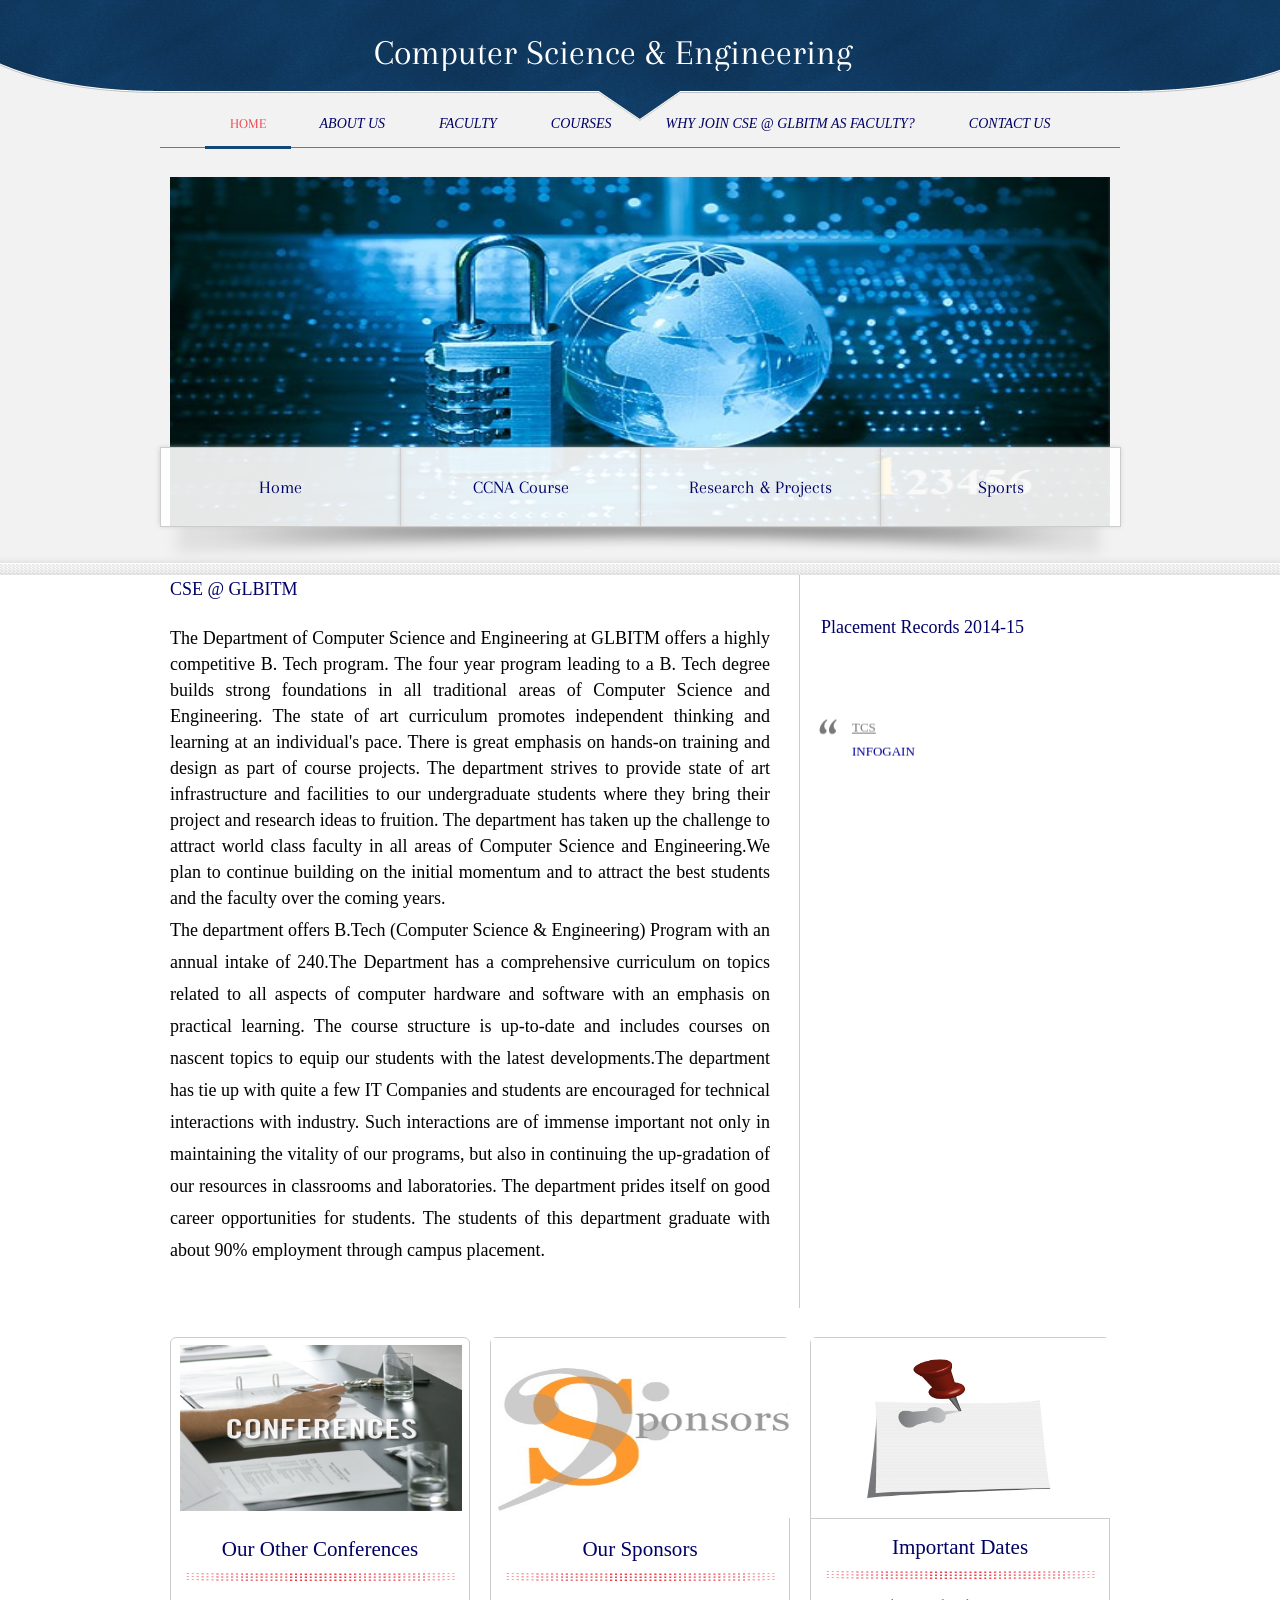
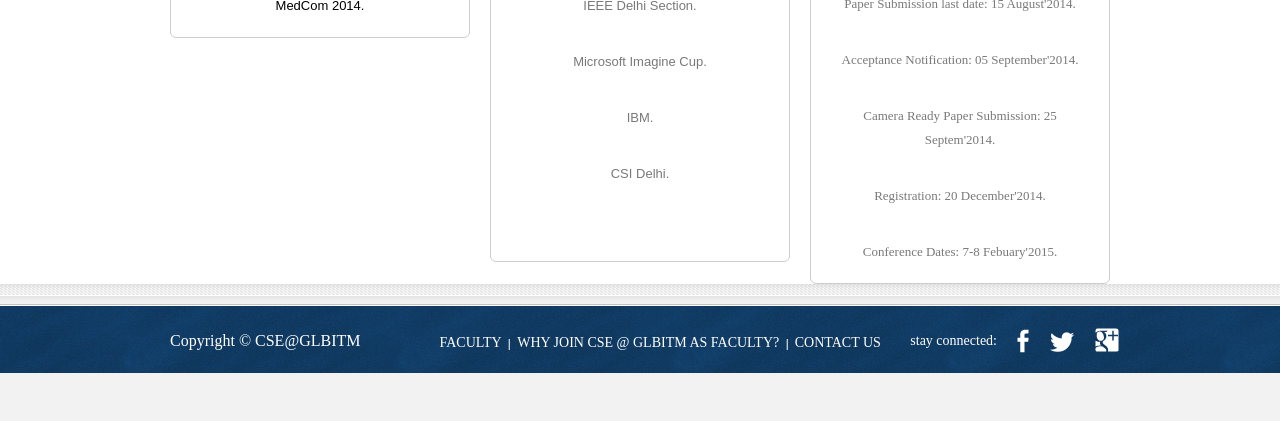
==== index.html @ 75219fa9 "All Files" ====
<!DOCTYPE HTML>
<!-- Website Template by freewebsitetemplates.com -->
<html>
<head>
	<meta charset="UTF-8">
	<title>ICCS 2015</title>
	<link rel="stylesheet" href="css/style.css" type="text/css">
	<!--[if IE 7]>
		<link rel="stylesheet" href="css/ie7.css" type="text/css">
	<![endif]-->
    <style type="text/css">
<!--
.style8 {color: #0000CC}
.style9 {font-size: 36px}
.style10 {color: #797979}
.style11 {color: #000066}
.style12 {
	font-family: Arial, Helvetica, sans-serif;
	color: #000000;
}
.style13 {font-family: Arial, Helvetica, sans-serif}
-->
    </style>
    <script type="text/javascript">
<!--
function MM_preloadImages() { //v3.0
  var d=document; if(d.images){ if(!d.MM_p) d.MM_p=new Array();
    var i,j=d.MM_p.length,a=MM_preloadImages.arguments; for(i=0; i<a.length; i++)
    if (a[i].indexOf("#")!=0){ d.MM_p[j]=new Image; d.MM_p[j++].src=a[i];}}
}
//-->
<!--
var timerid = 0;
var images = new Array("cybernatics5.jpg",
			"iccsimage1.jpg",
			"cybernatics7.jpg",
			"iccsimage2.jpg");
var countimages = 0;
function startTime()
{
	if(timerid)
	{
		timerid = 0;
	}
	var tDate = new Date();

	if(countimages == images.length)
	{
		countimages = 0;
	}
	if(tDate.getSeconds() % 5 == 0)
	{
		document.getElementById("img1").src = images[countimages];
	}
	countimages++;

	timerid = setTimeout("startTime()", 1000);
}
//-->
</script>
</head>
<body onLoad="startTime();">
<div id="header">
		<div>
			<div>
				<div align="center"><span>Computer Science &amp; Engineering</span> </div>
			</div><div></div><br>
<ul>
				<li class="selected">
					<a href="index.html">home</a>				</li>
				<li>
					<a href="aboutus.html">About us</a> 				</li>
				<li>
					<a href="iccs2015cops.html">FACULTY </a>				</li>
<li>
					<a href="#">COURSES</a>				</li>
<li>
					<a href="iccs2015pprsm.html">why join cse @ Glbitm as Faculty?</a></li>
				<li><a href="iccs2015venue.html">CONtact us</a> </li>
</ul>
  </div>
	</div>
	<div id="body">
		<div class="header">
		  <div>
				<img src="cybernatics5.jpg" alt="" name="img1" width="940" height="350" id="img1">
<ul>
					<li>
						<font color="#000066"><a href="#">Home</a></font>					</li>
					<li>
						<a href="iccs2015cops.html">CCNA Course</a>					</li>
					<li>
						<a href="#">Research & Projects</a>					</li>
					<li>
						<a href="#">Sports</a>					</li>
			  </ul>
		  </div>
</div>
		<div class="body">
			<div class="section">
				<div class="article">
					<h2>CSE @ GLBITM</h2>
<div align="justify">
					  <p><span class="selected style8"></span></p>
				      <p class="selected style8"><span class="style9"><font color="#000000" size="4"></span>The Department of Computer Science and   Engineering at GLBITM offers a highly competitive B. Tech    program. The four year program leading to a B. Tech degree builds strong   foundations in all traditional areas of Computer Science and   Engineering.  The state of art curriculum promotes independent thinking   and learning at an individual's pace. There is great emphasis on   hands-on training and design as part of course projects. The department   strives to provide state of art infrastructure and facilities to our   undergraduate students where they bring their project and research ideas   to fruition. The department has taken up the challenge to attract world   class faculty in all areas of Computer Science and Engineering.We plan   to continue building on the initial momentum and to attract the best   students and the faculty over the coming years.</p>
				      <p class="selected style8"><span class="style9"><font color="#000000" size="4">The department offers B.Tech (Computer Science & Engineering) Program with an annual intake of 240.The Department has a comprehensive curriculum on topics related to all aspects of computer hardware and software with an emphasis on practical learning. The course structure is up-to-date and includes courses on nascent topics to equip our students with the latest developments.The department has tie up with quite a few IT Companies and students are encouraged for technical interactions with industry. Such interactions are of immense important not only in maintaining the vitality of our programs, but also in continuing the up-gradation of our resources in classrooms and laboratories. The department prides itself on good career opportunities for students. The students of this department graduate with about 90% employment through campus placement.</span></p>
				      <p class="selected style8">&nbsp;</p>
					</div>
	              <div align="justify"></div>
	              <div align="justify"><br>
                  </div>
			  </div>
<div class="aside">
					<b>Placement Records 2014-15</b>
                    <marquee direction="up" scrollamount="2"><p align="justify" class="style11"><font color="#000099">
                    <a href="http://www.glbitm.org">TCS</a><br>
                    INFOGAIN<br>
                    HCL<br>
                    ORANGE BUSINESS SOLUTIONS.
</marquee>
		  <div align="justify"></div>
		  </div>
		</div>
		<div class="footer">
			<div>
				<img src="conferences-left.png" alt="" width="300" height="180"></a>
			  <h3>our other Conferences</h3>
				<p class="style12">
					<font color="#000000">MedCom 2014.</font>				</p>
			</div>
<div>
				<img src="Sponsors.jpg" alt="" width="300" height="180"></a>
	  <h3>Our Sponsors</h3>
	    <p class="style12">
		  IEEE Delhi Section.</p>
				<p class="style12">Microsoft Imagine Cup.</p>
				<p class="style12">IBM.</p>
				<p class="style12">CSI Delhi.</p>
				<p class="style12">&nbsp;</p>
</div>
			<div>
				<a href="#"><img src="paperpin.jpg" alt="" width="300" height="180"></a>
			  <h3>Important Dates</h3>
				<p>Paper Submission last date: 15 August'2014.</p>
				<p>Acceptance Notification: 05 September'2014.</p>
				<p>Camera Ready Paper Submission: 25 Septem'2014.</p>
				<p>Registration: 20 December'2014.</p>
				<p>Conference Dates: 7-8 Febuary'2015.</p>
		  </div>
	  </div>
	</div>
	<div id="footer">
		<div>
			<p>
				Copyright &copy; <a href="index.html">CSE@GLBITM</a>
			</p>
			<ul>
				<li>
					<a href="iccs2015cops">FACULTY</a>
				</li>

				<li>
					<a href="iccs2015pprsm.html">WHY JOIN CSE @ GLBITM AS FACULTY? </a>
				</li>
				<li>
					<a href="iccs2015venue.html">CONTACT US</a>
				</li>
							</ul>
			<div>
				<span>stay connected:</span>
				<a href="http://facebook.com/ICCS2015/" id="facebook">facebook</a>
				<a href="http://twitter.com/ICCS2015/" id="twitter">twitter</a>
				<a href="http://googleplus.com/ICCS2015/" id="googleplus">googleplus</a>
			</div>
		</div>
	</div>
</body>
</html>
---- css/style.css ----
@font-face {
	font-family: 'Arapey';
	src: url('../fonts/Arapey/Arapey-Regular.eot');
	src: url('../fonts/Arapey/Arapey-Regular.woff') format('woff'), url('../fonts/Arapey/Arapey-Regular.ttf') format('truetype'), url('../fonts/Arapey/Arapey-Regular.svg') format('svg');
}
@font-face {
	font-family: 'OpenSans-Light';
	src: url('../fonts/OpenSans-Light/OpenSans-Light.eot');
	src: url('../fonts/OpenSans-Light/OpenSans-Light.woff') format('woff'), url('../fonts/OpenSans-Light/OpenSans-Light.ttf') format('truetype'), url('../fonts/OpenSans-Light/OpenSans-Light.svg') format('svg');
}
@font-face {
	font-family: 'OpenSans-Regular';
	src: url('../fonts/OpenSans-Regular/OpenSans-Regular.eot');
	src: url('../fonts/OpenSans-Regular/OpenSans-Regular.woff') format('woff'), url('../fonts/OpenSans-Regular/OpenSans-Regular.ttf') format('truetype'), url('../fonts/OpenSans-Regular/OpenSans-Regular.svg') format('svg');
}
@font-face {
	font-family: 'OpenSans-Semibold';
	src: url('../fonts/OpenSans-Semibold/OpenSans-Semibold.eot');
	src: url('../fonts/OpenSans-Semibold/OpenSans-Semibold.woff') format('woff'), url('../fonts/OpenSans-Semibold/OpenSans-Semibold.ttf') format('truetype'), url('../fonts/OpenSans-Semibold/OpenSans-Semibold.svg') format('svg');
}
@font-face {
	font-family: 'OpenSans-Bold';
	src: url('../fonts/OpenSans-Bold/OpenSans-Bold.eot');
	src: url('../fonts/OpenSans-Bold/OpenSans-Bold.woff') format('woff'), url('../fonts/OpenSans-Bold/OpenSans-Bold.ttf') format('truetype'), url('../fonts/OpenSans-Bold/OpenSans-Bold.svg') format('svg');
}
body {
	background: #f2f2f2;
	color: #000066;
	font-family: "Times New Roman", Times, serif;
	font-weight: normal;
	line-height: 1;
	margin: 0;
	min-width: 960px;
	padding: 0;
}
#header {
	background: url(../images/bg-header.jpg) no-repeat top center;
	margin: 0;
	padding: 0;
}
#header div {
	margin: 0 auto;
	overflow: hidden;
	padding: 0;
	width: 960px;
}
#header div span {
	color: #fff;
	font-family: 'Arapey';
	font-size: 36px;
	display: block;
	float:none;
	margin: 0;
	padding: 35px 55px 0 0;
	text-align:Centre;
	width: 750px;
}
#header div .tagline {
	font-family:'Arapey';
	font-size: 24px
	padding: 30px 0 0 49px;
	text-align: Right;
}
#header div a.logo {
	display: block;
	float: left;
	width: 200px;
}
#header div a.logo img {
	border: 0;
	display: block;
	margin: 0;
	padding: 0;
}
#header ul {
	background: url(../images/bg-navigation.gif) repeat-x bottom left;
	margin: 0 auto;
	padding: 28px 0 0;
	text-align: center;
	width: 960px;
}
#header ul li {
	display: inline-block;
	list-style: none;
	margin: 0;
	padding: 0;
}
#header ul li a {
	color:#000066;
	display: inline-block;
	font-family:"Times New Roman", Times, serif;
	font-style:oblique;
	font-size: 14px;
	font-weight: normal;
	margin: 0;
	padding: 0 25px 18px;
	text-decoration: none;
	text-transform: uppercase;
}
#header ul li.selected a {
	background: url(../images/bg-menu.gif) repeat-x bottom left;
	color: #ef414a;
	font-family:'Arapey';
	font-style:normal;
}
#header ul li a:hover {
	color: #ef414a;
}
#body {
	margin: 0;
	padding: 28px 0 46px 0;
}
#body .header {
	background: url(../images/border-top.gif) repeat-x bottom left;
	margin: 0;
	padding-top: 0;
	padding-right: 0;
	padding-bottom: 10px;
	padding-left: 0;
}
#body .header div {
	background: url(../images/shadow.png) no-repeat bottom left;
	margin: 0 auto;
	padding: 0 10px 38px;
	position: relative;
	width: 940px;
}
#body .header div img {
	display: block;
}
#body .header div ul {
	background: url(../images/transparent.png) repeat;
	border-bottom: 1px solid #cecece;
	border-right: 1px solid #cecece;
	border-top: 1px solid #cecece;
	bottom: 38px;
	left: 0;
	margin: 0;
	padding: 0;
	position: absolute;
	width: 960px;
}
#body .header div ul:before, #body .header div ul:after {
	content: "";
	display: table;
}
#body .header div ul:after {
	clear: both;
}
#body .header div ul li {
	border-left: 1px solid #cecece;
	float: left;
	list-style: none;
	margin: 0;
	padding: 0;
	width: 239px;
	box-shadow: 0 0 5px #c9c9c9;
	-moz-box-shadow: 0 0 5px #c9c9c9;
	-webkit-box-shadow: 0 0 5px #c9c9c9;
}
#body .header div ul li a {
	color:#000066;
	display: block;
	font-family:'Arapey';
	font-style:normal;
	font-size: 18px;
	font-weight: normal;
	height: 78px;
	line-height: 78px;
	text-align: center;
	text-decoration: none;
	text-transform: capitalize;
}
#body .header div ul li a:hover {
	background: url(../images/transparent-hover.png) repeat;
	color: #fff;
}
#body .body {
	background: #fff url(../images/border-bottom.gif) repeat-x bottom left;
	margin: 0;
	padding: 0 0 20px;
}
#body .body .section {
	background: url(../images/bg-aside.gif) repeat-y right top;
	margin: 0 auto;
	padding: 0;
	overflow: hidden;
	width: 960px;
}
#body .body .section .article {
	float: left;
	overflow: hidden;
	width: 620px;
	margin-top: 0;
	margin-right: 10px;
	margin-bottom: 0;
	margin-left: 10px;
	padding-top: 5px;
	padding-right: 0;
	padding-bottom: 20px;
	padding-left: 0;
}
#body .body .section .article h2 {
	clear: both;
	color:#000066;
	font-family:"Times New Roman", Times, serif;
	font-size: 18px;
	font-weight: normal;
	margin: 0;
	padding: 0 0 22px;
}
#body .body .section .article img {
	display: block;
	float: left;
	margin: 7px 20px 0 0;
	padding: 0;
}
#body .body .section .article p {
	color: #797979;
	float: left;
	font-size: 13px;
	line-height: 24px;
	margin: 0;
	padding: 0 17px 0 0;
	width: 600px;
}
#body .body .section .article p a {
	color: #797979;
	text-decoration: underline;
}
#body .body .section .article p a:hover {
	color: #333;
}
#body .body .section .aside {
	float: left;
	margin: 0 10px;
	overflow: hidden;
	padding: 43px 0 39px;
	width: 300px;
}
#body .body .section .aside > a {
	color: #797979;
	display: inline-block;
	float: right;
	font-family: 'OpenSans-Bold';
	font-size: 13px;
	font-weight: normal;
	line-height: 24px;
	margin: 0;
	padding: 0;
	text-decoration: none;
	text-transform: capitalize;
}
#body .body .section .aside > a:hover {
	color: #ef414a;
}
#body .body .section .aside b {
	color:#000066;
	font-family:"Times New Roman", Times, serif;
	font-size: 18px;
	font-weight: normal;
	display: inline-block;
	margin: 0;
	padding: 0 0 24px 11px;
}
#body .body .section .aside p {
	background: url(../images/icons.png) no-repeat -35px -254px;
	clear: both;
	color: #797979;
	font-size: 13px;
	line-height: 24px;
	margin: 0;
	padding: 0 13px 0 42px;
}
#body .body .section .aside p a {
	color: #797979;
	text-decoration: underline;
}
#body .body .section .aside p a:hover {
	color: #333;
}
#body .footer {
	margin: 0 auto;
	padding: 29px 0 0;
	overflow: hidden;
	width: 960px;
}
#body .footer div {
	background: #fff;
	border: 1px solid #cdcdcd;
	border-radius: 6px;
	float: left;
	margin: 0 10px;
	padding: 0;
	width: 298px;
}
#body .footer div > a {
	border-bottom: 1px solid #cdcdcd;
	display: block;
	margin: 0;
	padding: 0;
}
#body .footer div > a:hover {
	opacity: 0.8;
}
#body .footer div > a img {
	border: 0;
	display: block;
}
#body .footer div h3 {
	background: url(../images/dots.gif) no-repeat bottom center;
	color:#000066;
	font-family:"Times New Roman", Times, serif
	font-size: 18px;
	font-weight: normal;
	margin: 0;
	padding: 18px 0 21px;
	text-align: center;
	text-transform: capitalize;
}
#body .footer div p {
	color: #797979;
	font-size: 13px;
	line-height: 24px;
	margin: 0;
	padding: 13px 20px 19px;
	text-align: center;
}
#body .footer div p a {
	color: #797979;
	text-decoration: underline;
}
#body .footer div p a:hover {
	color: #333;
}
#body .content {
	background: #fff url(../images/bg-sidebar.gif) repeat-y top right;
	border: 1px solid #cdcdcd;
	border-radius: 6px;
	margin: 0 auto;
	overflow: hidden;
	padding: 0;
	width: 938px;
}
#body .content #section, #body .content #blog {
	float: left;
	margin: 0;
	padding: 37px 29px 29px;
	width: 570px;
}
#body h2 {
	color: #ef414a;
	font-family: 'Arapey';
	font-size: 24px;
	font-weight: normal;
	margin: 0;
	padding: 0 0 21px;
	text-transform: capitalize;
}
#body .content #section > p {
	font-size: 14px;
	line-height: normal;
	margin: 0;
	padding: 0;
}
#body .content #section > p a {
	color: #ef414a;
	text-decoration: none;
}
#body .content #section > p a:hover {
	color: #797979;
}
#body .content #section > p b {
	display: inline-block;
	font-size: 13px;
	margin: 0;
	padding: 22px 0 0;
}
#body .content #section > img {
	display: block;
	margin: 16px 0 23px;
}
#body .content #section .article {
	margin: 0;
	overflow: hidden;
	padding: 0;
}
#body .content #section .article div {
	float: left;
	margin: 0;
	padding: 0;
	width: 270px;
}
#body .content #section .article div:first-child {
	margin: 0 30px 0 0;
}
#body .content #section .article div h3 {
	color: #144879;
	font-family: 'Arapey';
	font-size: 18px;
	font-weight: normal;
	line-height: 24px;
	margin: 0;
	padding: 0;
}
#body .content #section div p {
	font-size: 13px;
	line-height: 24px;
	margin: 0;
	padding: 0;
}
#body .content #section div p a {
	color: #797979;
	text-decoration: underline;
}
#body .content #section div p a:hover {
	color: #333;
}
#body .content #section .article div p {
	padding: 0 0 29px;
}
#body .content #section > b, #body .content #section div b, #body .content #section form b {
	color: #144879;
	display: inline-block;
	font-family: 'Arapey';
	font-size: 18px;
	font-weight: normal;
	margin: 0;
	padding: 0;
	text-transform: capitalize;
}
#body .content #section > b a {
	color: #144879;
	text-decoration: none;
}
#body .content #section > b a:hover {
	color: #ef414a;
}
#body .content #section > ul {
	margin: 0;
	padding: 0;
}
#body .content #section > ul li {
	background: url(../images/icons.png) no-repeat -75px -148px;
	list-style: none;
	font-size: 13px;
	line-height: 24px;
	margin: 0;
	padding: 0 0 0 30px;
}
#body .content #section div {
	margin: 0;
	padding: 41px 0 0;
}
#body .content #section form {
	margin: 0;
	overflow: hidden;
	padding: 0;
}
#body .content #section form span {
	clear: both;
	display: block;
	font-size: 13px;
	margin: 0;
	padding: 37px 0 25px;
}
#body .content #section form span a {
	color: #797979;
	text-decoration: underline;
}
#body .content #section form span a:hover {
	color: #333;
}
#body .content #section form input, #body .content #section form select {
	background: none;
	border: 1px solid #cdcdcd;
	color: #797979;
	display: block;
	float: left;
	font-family: 'OpenSans-Light';
	font-size: 11px;
	font-weight: normal;
	margin: 0 29px 13px 0;
	padding: 6px 10px;
	text-transform: capitalize;
	width: 198px;
}
#body .content #section form select {
	clear: both;
	width: 220px;
}
#body .content #section form textarea {
	background: none;
	border: 1px solid #cdcdcd;
	color: #797979;
	display: block;
	font-family: 'OpenSans-Light';
	font-size: 11px;
	font-weight: normal;
	height: 108px;
	margin: 0 0 18px;
	padding: 5px 10px;
	overflow: auto;
	text-transform: capitalize;
	width: 548px;
}
#body .content #section form #send {
	background: url(../images/bg-more.png) no-repeat 0 1px;
	border: 0;
	color: #ececec;
	display: block;
	float: none;
	margin: 0;
	padding: 5px 0;
	text-align: center;
	text-transform: uppercase;
	width: 100px;
}
#body .content #section form #send:hover {
	background-position: 0 -29px;
	cursor: pointer;
}
#body .content #section div a.download {
	background: url(../images/bg-more.png) no-repeat 0 0;
	color: #ececec;
	display: inline-block;
	font-size: 11px;
	height: 25px;
	line-height: 25px;
	margin: 7px 0 0;
	padding: 0;
	text-align: center;
	text-decoration: none;
	text-transform: uppercase;
	width: 100px;
}
#body .content #section div a.download:hover {
	background-position: 0 -30px;
}
#body .content #blog ul {
	margin: 0;
	padding: 0;
}
#body .content #blog ul li {
	border-bottom: 1px solid #cdcdcd;
	list-style: none;
	margin: 0 0 29px;
	overflow: hidden;
	padding: 0 0 23px;
}
#body .content #blog ul li .article {
	float: left;
	margin: 0;
	padding: 0 30px 0 0;
	width: 380px;
}
#body .content #blog ul li .article h3 {
	color: #144879;
	font-family: 'Arapey';
	font-size: 18px;
	font-weight: normal;
	margin: 0;
	padding: 0;
	text-transform: capitalize;
}
#body .content #blog ul li .article p {
	font-size: 13px;
	line-height: 24px;
	margin: 0;
	padding: 24px 0;
}
#body .content #blog ul li .article p a {
	color: #797979;
	text-decoration: underline;
}
#body .content #blog ul li .article p a:hover {
	color: #333;
}
#body .content #blog ul li .article .more {
	color: #144879;
	font-size: 13px;
	text-decoration: none;
	text-transform: uppercase;
}
#body .content #blog ul li .article .more:hover {
	color: #ef414a;
}
#body .content #blog ul li .stats {
	float: left;
	margin: 0;
	padding: 0;
	width: 160px;
}
#body .content #blog ul li .stats img {
	border: 1px solid #cdcdcd;
	display: block;
	margin: 0 0 9px;
	padding: 0;
}
#body .content #blog ul li .stats span {
	color: #797979;
	display: block;
	font-family: 'OpenSans-Semibold';
	font-size: 11px;
	font-weight: normal;
	line-height: 24px;
	margin: 0;
	padding: 0;
	text-transform: capitalize;
}
#body .content #blog ul li .stats a {
	color: #797979;
	font-family: 'OpenSans-Light';
	font-weight: normal;
	text-decoration: underline;
}
#body .content #blog ul li .stats a:hover {
	color: #333;
}
#body .content #blog ul.paging {
	margin: 0;
	overflow: hidden;
	padding: 16px 0;
}
#body .content #blog ul.paging li {
	border: 0;
	display: block;
	float: left;
	height: 18px;
	margin: 0;
	padding: 0;
}
#body .content #blog ul.paging li a {
	color: #797979;
	display: block;
	font-size: 13px;
	height: 18px;
	line-height: 18px;
	margin: 0;
	padding: 0 7px 0 6px;
	text-decoration: none;
	text-transform: capitalize;
	width: 7px;
}
#body .content #blog ul.paging li a:hover {
	color: #144879;
}
#body .content #blog ul.paging li.selected a {
	background: url(../images/icons.png) no-repeat -75px -115px;
	color: #fff;
}
#body .content #blog ul.paging li.first {
	padding: 0 18px 0 0;
}
#body .content #blog ul.paging li.first a {
	background: url(../images/icons.png) no-repeat -52px -216px;
	padding: 0 0 0 17px;
	width: 28px;
}
#body .content #blog ul.paging li.last {
	padding: 0 0 0 18px;
}
#body .content #blog ul.paging li.last a {
	background: url(../images/icons.png) no-repeat 54px -216px;
	padding: 0 17px 0 0;
	width: 50px;
}
#body .content #blog h3 {
	color: #144879;
	font-family: 'Arapey';
	font-size: 18px;
	font-weight: normal;
	margin: 0;
	padding: 0;
	text-transform: capitalize;
}
#body .content #blog small {
	display: inline-block;
	font-family: 'OpenSans-Regular';
	font-size: 11px;
	font-weight: normal;
	margin: 0;
	padding: 16px 0 18px;
}
#body .content #blog small a {
	color: #797979;
	text-transform: capitalize;
}
#body .content #blog small a:hover {
	color: #333;
}
#body .content #blog > p {
	font-size: 13px;
	line-height: 24px;
	margin: 0;
	padding: 13px 0;
}
#body .content #blog > p a {
	color: #797979;
	text-decoration: underline;
}
#body .content #blog > p a:hover {
	color: #333;
}
#body .content #blog .comment {
	border-bottom: 1px solid #cdcdcd;
	border-top: 1px solid #cdcdcd;
	margin: 0;
	overflow: hidden;
	padding: 23px 0;
}
#body .content #blog .comment img {
	display: block;
	float: left;
}
#body .content #blog .comment div {
	float: left;
	margin: 0;
	padding: 0 0 0 20px;
	text-align: right;
	width: 471px;
}
#body .content #blog .comment div small {
	color: #cdcdcd;
	display: block;
	font-family: 'OpenSans-Semibold';
	font-size: 11px;
	font-weight: normal;
	margin: 0;
	padding: 0 0 7px;
	text-align: left;
}
#body .content #blog .comment div small a {
	color: #797979;
}
#body .content #blog .comment div small a:hover {
	color: #144879;
}
#body .content #blog .comment div p {
	font-size: 11px;
	line-height: 24px;
	margin: 0;
	padding: 0;
	text-align: left;
}
#body .content #blog .comment div p a, #body .content #blog .comment div > a {
	color: #797979;
	font-size: 11px;
	text-decoration: none;
}
#body .content #blog .comment div p a:hover, #body .content #blog .comment div > a:hover {
	color: #333;
}
#body .content #blog form {
	margin: 0;
	overflow: hidden;
	padding: 23px 0;
}
#body .content #blog .comment b, #body .content #blog form b {
	clear: both;
	color: #144879;
	font-family: 'Arapey';
	font-size: 18px;
	font-weight: normal;
	display: block;
	margin: 0;
	padding: 0 0 18px;
	text-transform: capitalize;
}
#body .content #blog form input {
	background: none;
	border: 1px solid #cdcdcd;
	color: #797979;
	display: block;
	float: left;
	font-family: 'OpenSans-Light';
	font-size: 11px;
	font-weight: normal;
	margin: 0 29px 13px 0;
	padding: 6px 10px;
	text-transform: capitalize;
	width: 198px;
}
#body .content #blog form textarea {
	background: none;
	border: 1px solid #cdcdcd;
	color: #797979;
	display: block;
	font-family: 'OpenSans-Light';
	font-size: 11px;
	font-weight: normal;
	height: 108px;
	margin: 0 0 18px;
	padding: 5px 10px;
	overflow: auto;
	text-transform: capitalize;
	width: 548px;
}
#body .content #blog form #comment {
	background: url(../images/bg-more.png) no-repeat 0 1px;
	border: 0;
	color: #ececec;
	display: block;
	float: none;
	margin: 0;
	padding: 5px 0;
	text-align: center;
	text-transform: uppercase;
	width: 100px;
}
#body .content #blog form #comment:hover {
	background-position: 0 -29px;
	cursor: pointer;
}
#body > .section {
	background: #fff;
	border: 1px solid #cdcdcd;
	border-radius: 6px;
	margin: 0 auto;
	padding: 37px 0 52px;
	width: 938px;
}
#body #content {
	background: #fff url(../images/bg-sidebar.gif) repeat-y 309px 0;
	border: 1px solid #cdcdcd;
	border-radius: 6px;
	margin: 0 auto;
	min-height: 900px;
	overflow: hidden;
	padding: 0;
	width: 938px;
}
#body #content #sidebar {
	float: left;
	margin: 0;
	padding: 37px 19px;
	width: 272px;
}
#body #content #sidebar h3 {
	background: url(../images/dots.gif) no-repeat center bottom;
	color: #144879;
	font-family: 'Arapey';
	font-size: 18px;
	font-weight: normal;
	margin: 0 0 17px 11px;
	padding: 0 0 28px;
	text-transform: capitalize;
	width: 248px;
}
#body #content #sidebar ul {
	margin: 0;
	padding: 0;
}
#body #content #sidebar ul li {
	list-style: none;
	margin: 0;
	padding: 0;
}
#body #content #sidebar ul li.selected > a {
	background: #ececec;
	font-family:"Times New Roman", Times, serif;
}
#body #content #sidebar ul li.collapse > a {
	background: #ececec url(../images/icons.png) no-repeat 249px -180px;
}
#body #content #sidebar ul li a {
	color: #ef414a;
	display: block;
	height: 35px;
	font-size: 13px;
	line-height: 35px;
	margin: 0;
	padding: 0 10px;
	text-decoration: none;
	text-transform: capitalize;
}
#body #content #sidebar ul li a:hover {
	color: #144879;
}
#body #content #sidebar ul ul li {
	background: url(../images/border-dotted.gif) repeat-x bottom left;
}
#body #content #sidebar ul ul li a {
	background: url(../images/icons.png) no-repeat -32px -183px;
	padding: 0 0 0 41px;
}
#body #content #sidebar ul ul li.active a {
	font-family: 'OpenSans-Semibold';
}
#body #content #section {
	float: left;
	margin: 0;
	padding: 37px 29px;
	width: 570px;
}
#body #content #section h2 {
	margin: 0;
	padding: 0 0 17px;
}
#body #content #section p {
	font-size: 13px;
	line-height: 24px;
	margin: 0;
	padding: 0;
}
#body #content #section p a {
	color: #797979;
	text-decoration: underline;
}
#body #content #section p a:hover {
	color: #333;
}
#body #content #section ul {
	margin: 0;
	padding: 0;
}
#body #content #section ul li {
	border: 1px solid #cdcdcd;
	border-radius: 6px;
	list-style: none;
	margin: 29px 0 0;
	overflow: hidden;
	padding: 0;
}
#body #content #section ul li a.figure {
	display: block;
	margin: 0;
	padding: 0;
}
#body #content #section ul li a.figure:hover {
	opacity: 0.8;
}
#body #content #section ul li img {
	float: left;
	border: 0;
	display: block;
}
#body #content #section ul li div {
	border-left: 1px solid #cdcdcd;
	float: left;
	margin: 0;
	min-height: 141px;
	padding: 25px 20px 0;
	width: 308px;
}
#body #content #section ul li div h3 {
	margin: 0;
	padding: 0;
}
#body #content #section ul li div h3 a {
	color: #144879;
	font-family: 'Arapey';
	font-size: 18px;
	font-weight: normal;
	margin: 0;
	padding: 0;
	text-transform: capitalize;
	text-decoration: none;
}
#body #content #section ul li div h3 a:hover {
	color: #ef414a;
}
#body #content #section a.more {
	background: url(../images/bg-more.png) no-repeat 0 0;
	color: #ececec;
	display: inline-block;
	font-size: 11px;
	height: 25px;
	line-height: 25px;
	margin: 7px 0 0;
	padding: 0;
	text-align: center;
	text-decoration: none;
	text-transform: uppercase;
	width: 100px;
}
#body #content #section a.more:hover {
	background-position: 0 -30px;
}
#body #content #section > span {
	display: inline-block;
	margin: 0;
	padding: 0 0 30px;
}
#body #content #section > span a {
	color: #797979;
	font-family: 'OpenSans-Regular';
	font-size: 11px;
	font-weight: normal;
	text-decoration: none;
}
#body #content #section > span a:hover {
	color: #144879;
}
#body #content #section > h3 {
	color: #144879;
	font-family: 'Arapey';
	font-size: 18px;
	font-weight: normal;
	margin: 0;
	padding: 0 0 28px;
	text-transform: capitalize;
}
#body #content #section > img {
	display: block;
	margin: 0 0 21px;
}
#body #content #section > div {
	background: url(../images/dots2.gif) no-repeat top center;
	margin: 17px 0 0;
	overflow: hidden;
	padding: 21px 0;
}
#body #content #section > div div {
	float: left;
	margin: 0;
	padding: 0;
	width: 260px;
}
#body #content #section > div div:first-child {
	margin: 0 50px 0 0;
}
#body #content #section > div div b {
	display: inline-block;
	font-family: 'OpenSans-Semibold';
	font-weight: normal;
	margin: 0;
	padding: 0;
}
#body #content #section > div div b a {
	color: #797979;
	font-size: 13px;
	line-height: 24px;
	text-decoration: none;
	text-transform: capitalize;
}
#body #content #section > div div b a:hover {
	color: #144879;
}
#body #content #section .article {
	background: none;
	margin: 0;
	padding: 0;
}
#body #content #section .article b {
	display: block;
	float: left;
	font-family: 'OpenSans-Semibold';
	font-size: 13px;
	font-weight: normal;
	margin: 0;
	padding: 0 0 29px;
	text-transform: capitalize;
	width: 570px;
}
#body #content #section .article img {
	display: block;
	float: left;
	margin: 7px 32px 0 0;
}
#body #content #section .article p {
	padding: 0 0 24px;
}
#body > .section h2 {
	padding: 0 0 0 29px;
}
#body > .section p {
	font-size: 13px;
	line-height: 24px;
	margin: 0;
	padding: 18px 29px 29px;
}
#body > .section p a {
	color: #797979;
	text-decoration: underline;
}
#body > .section p a:hover {
	color: #333;
}
#body > .section > div {
	border: 1px solid #cdcdcd;
	border-radius: 6px;
	margin: 0 auto;
	padding: 0;
	overflow: hidden;
	width: 878px;
}
#body > .section > div img {
	display: block;
	float: left;
}
#body > .section > div > div {
	float: right;
	margin: 0;
	padding: 20px 17px 0 0;
	width: 653px;
}
#body > .section > div > div b {
	display: block;
	margin: 0;
	padding: 0;
}
#body > .section > div > div b a {
	color: #144879;
	font-family: 'Arapey';
	font-size: 24px;
	font-weight: normal;
	text-decoration: none;
}
#body > .section > div > div b a:hover {
	color: #ef414a;
}
#body > .section > div > div small {
	color: #797979;
	display: block;
	font-family: 'OpenSans-Semibold';
	font-weight: normal;
	line-height: 24px;
	margin: 0;
	padding: 0;
	text-transform: capitalize;
}
#body > .section > div > div p {
	padding: 0 0 10px;
}
#body > .section span {
	display: block;
	margin: 0;
	overflow: hidden;
	padding: 0;
}
#body > .section span a {
	background: url(../images/icons.png) no-repeat;
	display: block;
	float: left;
	height: 18px;
	margin: 0 4px 0 0;
	padding: 0;
	text-indent: -99999px;
	width: 20px;
}
#body > .section span .facebook {
	background-position: -4px -93px;
}
#body > .section span .facebook:hover {
	background-position: -32px -93px;
}
#body > .section span .twitter {
	background-position: -4px -116px;
}
#body > .section span .twitter:hover {
	background-position: -32px -116px;
}
#body > .section span .linkedIn {
	background-position: -4px -139px;
}
#body > .section span .linkedIn:hover {
	background-position: -32px -139px;
}
#body > .section span .email {
	background-position: -4px -162px;
}
#body > .section span .email:hover {
	background-position: -32px -162px;
}
#body > .section > ul {
	margin: 0;
	overflow: hidden;
	padding: 23px 9px 0;
}
#body > .section > ul li {
	float: left;
	list-style: none;
	margin: 0 18px;
	padding: 0;
	text-align: center;
	width: 79px;
}
#body > .section > ul li > a {
	color: #797979;
	font-family: 'OpenSans-Bold';
	font-size: 13px;
	font-weight: normal;
	line-height: 24px;
	text-decoration: none;
	text-transform: capitalize;
}
#body > .section > ul li > a img {
	border: 0;
	display: block;
}
#body > .section > ul li > a span {
	display: block;
	margin: 0;
	padding: 0;
}
#body > .section > ul li > a:hover {
	color: #ef414a;
	opacity: 0.8;
}
#body .section ul.article {
	margin: 0;
	padding: 28px 11px 45px 15px;
}
#body .section ul.article li {
	border: 1px solid #cdcdcd;
	border-radius: 6px;
	float: left;
	list-style: none;
	margin: 0 14px 0 13px;
	padding: 0 0 22px;
	text-align: left;
	width: 198px;
}
#body .section ul.article li img {
	border-bottom: 1px solid #cdcdcd;
	display: block;
	margin: 0 0 10px;
}
#body .section ul.article li b {
	display: block;
	font-family: 'Arapey';
	font-size: 18px;
	font-weight: normal;
	margin: 0;
	padding: 0 19px;
}
#body .section ul.article li b a {
	color: #144879;
	line-height: 24px;
	text-decoration: none;
}
#body .section ul.article li b a:hover {
	color: #ef414a;
}
#body .section ul.article li small {
	color: #797979;
	display: block;
	font-family: 'OpenSans-Semibold';
	font-weight: normal;
	line-height: 24px;
	margin: 0;
	padding: 0 19px;
	text-transform: capitalize;
}
#body .section ul.article li p {
	margin: 0;
	padding: 0 19px;
}
#body .section ul.article li span {
	padding: 7px 0 0 19px;
}
#body .content #sidebar {
	float: left;
	margin: 0;
	padding: 37px 0;
	width: 308px;
}
#body .content #sidebar div {
	margin: 0 0 30px;
	padding: 0 30px 0 29px;
}
#body .content #sidebar div h3 {
	background: url(../images/dots.gif) no-repeat center bottom;
	color: #144879;
	font-family: 'Arapey';
	font-size: 18px;
	font-weight: normal;
	margin: 0 0 28px;
	padding: 0 0 28px;
	text-transform: capitalize;
}
#body .content #sidebar div form {
	margin: 0;
	padding: 0;
}
#body .content #sidebar div form input {
	margin: 0;
	padding: 0;
}
#body .content #sidebar div form #search {
	background: 0;
	border: 1px solid #cdcdcd;
	display: block;
	font-family: 'OpenSans-Light';
	font-weight: normal;
	font-size: 11px;
	height: 27px;
	line-height: 27px;
	padding: 0 10px;
	width: 199px;
}
#body .content #sidebar div ul {
	margin: 0;
	padding: 0;
}
#body .content #sidebar div ul li {
	font-size: 13px;
	line-height: 24px;
	list-style: none;
	margin: 0;
	overflow: hidden;
	padding: 0;
}
#body .content #sidebar div ul li p {
	clear: both;
	font-size: 13px;
	font-weight: normal;
	line-height: 24px;
	margin: 0;
	padding: 0;
}
#body .content #sidebar .testimonials {
	margin: 0;
}
#body .content #sidebar .testimonials ul li {
	padding: 0 0 46px;
}
#body .content #sidebar .testimonials ul li p {
	background: url(../images/icons.png) no-repeat -43px -254px;
	padding: 0 0 0 30px;
}
#body .content #sidebar .testimonials ul li p a {
	color: #797979;
	text-decoration: underline;
}
#body .content #sidebar .testimonials ul li p a:hover {
	color: #333;
}
#body .content #sidebar .testimonials ul li > a {
	color: #797979;
	float: right;
	font-family: 'OpenSans-Bold';
	font-size: 13px;
	font-weight: normal;
	line-height: 24px;
	text-decoration: none;
}
#body .content #sidebar .awards {
	padding: 0 24px;
}
#body .content #sidebar .awards h3 {
	clear: both;
	margin: 0 6px 28px 5px;
}
#body .content #sidebar .awards a {
	border: 1px solid #cdcdcd;
	display: block;
	float: left;
	margin: 0 5px;
	padding: 0;
}
#body .content #sidebar .awards a:hover {
	opacity: 0.8;
}
#body .content #sidebar .awards img {
	border: 0;
	display: block;
	margin: 0;
	padding: 0;
}
#body .content #sidebar .testimonials ul li > a:hover {
	color: #ef414a;
}
#body .content #sidebar .contact ul {
	border-top: 1px solid #cdcdcd;
	padding: 18px 0;
}
#body .content #sidebar .contact ul.first {
	border: 0;
	padding: 0 0 18px;
}
#body .content #sidebar .contact ul li {
	background: url(../images/icons.png) no-repeat;
	padding: 0 0 0 27px;
}
#body .content #sidebar .contact ul .office {
	background: none;
	padding: 0 0 22px;
}
#body .content #sidebar .contact .office b {
	background: url(../images/icons.png) no-repeat -77px 0;
	display: block;
	font-family: 'OpenSans-Semibold';
	font-weight: normal;
	margin: 0;
	padding: 0 0 0 27px;
	text-transform: capitalize;
}
#body .content #sidebar .contact .office span {
	display: block;
	margin: 0;
	padding: 0 27px;
}
#body .content #sidebar .contact ul li.telephone {
	background-position: -78px -22px;
}
#body .content #sidebar .contact ul li.fax {
	background-position: -77px -47px;
	margin: 0 0 22px;
}
#body .content #sidebar .contact ul li.email {
	background-position: -77px -70px;
}
#body .content #sidebar .contact ul li.email a {
	color: #797979;
	text-decoration: underline;
}
#body .content #sidebar .contact ul li.email a:hover {
	color: #333;
}
#body .content #sidebar div > span {
	display: block;
	font-size: 13px;
	line-height: 24px;
	margin: 0;
	padding: 0 0 25px;
}
#body .content #sidebar div > span span {
	display: block;
}
#body .content #sidebar .category ul li, #body .content #sidebar .posts ul li {
	padding: 0 0 13px;
}
#body .content #sidebar .category ul li a, #body .content #sidebar .posts ul li a {
	color: #797979;
	text-decoration: none;
	text-transform: capitalize;
}
#body .content #sidebar .category ul li a:hover, #body .content #sidebar .posts ul li a:hover, #body .content #sidebar .tweets ul li a:hover {
	color: #ef414a;
}
#body .content #sidebar .tweets ul li {
	background: url(../images/icons.png) no-repeat 0 -275px;
	padding: 0 0 25px 30px;
}
#body .content #sidebar .tweets ul li a {
	color: #797979;
	text-decoration: none;
}
#body .content #sidebar .tweets ul li i {
	display: block;
	font-size: 11px;
}
#footer {
	background: url(../images/bg-footer.jpg) repeat-x top left;
	margin: 0;
	padding: 23px 0 21px;
}
#footer div {
	margin: 0 auto;
	height: 27px;
	overflow: hidden;
	padding: 0;
	width: 960px;
}
#footer div p {
	color: White;
	font-family:"Times New Roman", Times, serif;
	display: inline-block;
	float: left;
	font-size: 16px;
	line-height: 27px;
	margin: 0;
	padding: 0 10px;
}
#footer div p a {
	color: #fff;
	text-decoration: none;
}
#footer a:hover {
	color: #ef414a;
}
#footer div ul {
	display: inline-block;
	float: left;
	margin: 0;
	padding: 5px 0 0 60px;
}
#footer div ul li {
	display: inline-block;
	list-style: none;
	margin: 0;
	padding: 0;
}
#footer div ul li a {
	background: url(../images/border-footer-menu.png) no-repeat bottom left;
	color: #fff;
	display: inline-block;
	font-family:"Times New Roman", Times, serif;
	font-size: 14px;
	margin: 0;
	padding: 0 2px 0 9px;
	text-decoration: none;
	text-transform: uppercase;
}
#footer div ul li:first-child a {
	background: none;
}
#footer div div {
	float: right;
	margin: 0;
	width: auto;
}
#footer div div span {
	color: #fff;
	display: inline-block;
	float: left;
	font-family:"Times New Roman", Times, serif;
	font-size: 14px;
	height: 27px;
	line-height: 27px;
}
#footer div div a {
	background: url(../images/icons.png) no-repeat;
	display: block;
	float: left;
	height: 30px;
	margin: 0 0 0 18px;
	padding: 0;
	text-indent: -99999px;
}
#footer div div #facebook {
	background-position: -7px 0;
	width: 15px;
}
#footer div div #facebook:hover {
	background-position: -39px 0;
}
#footer div div #twitter {
	background-position: 0 -58px;
	width: 28px;
}
#footer div div #twitter:hover {
	background-position: -32px -58px;
}
#footer div div #googleplus {
	background-position: -1px -32px;
	width: 26px;
}
#footer div div #googleplus:hover {
	background-position: -33px -32px;
	width: 26px;
}
---- css/ie7.css ----
/*Website Template by freewebsitetemplates.com*/
#header ul {
	height: 34px;
}
#header ul li {
	display: inline;
}
#body .header div ul {
	zoom: 1;
}
#footer div ul li {
	display: inline;
}
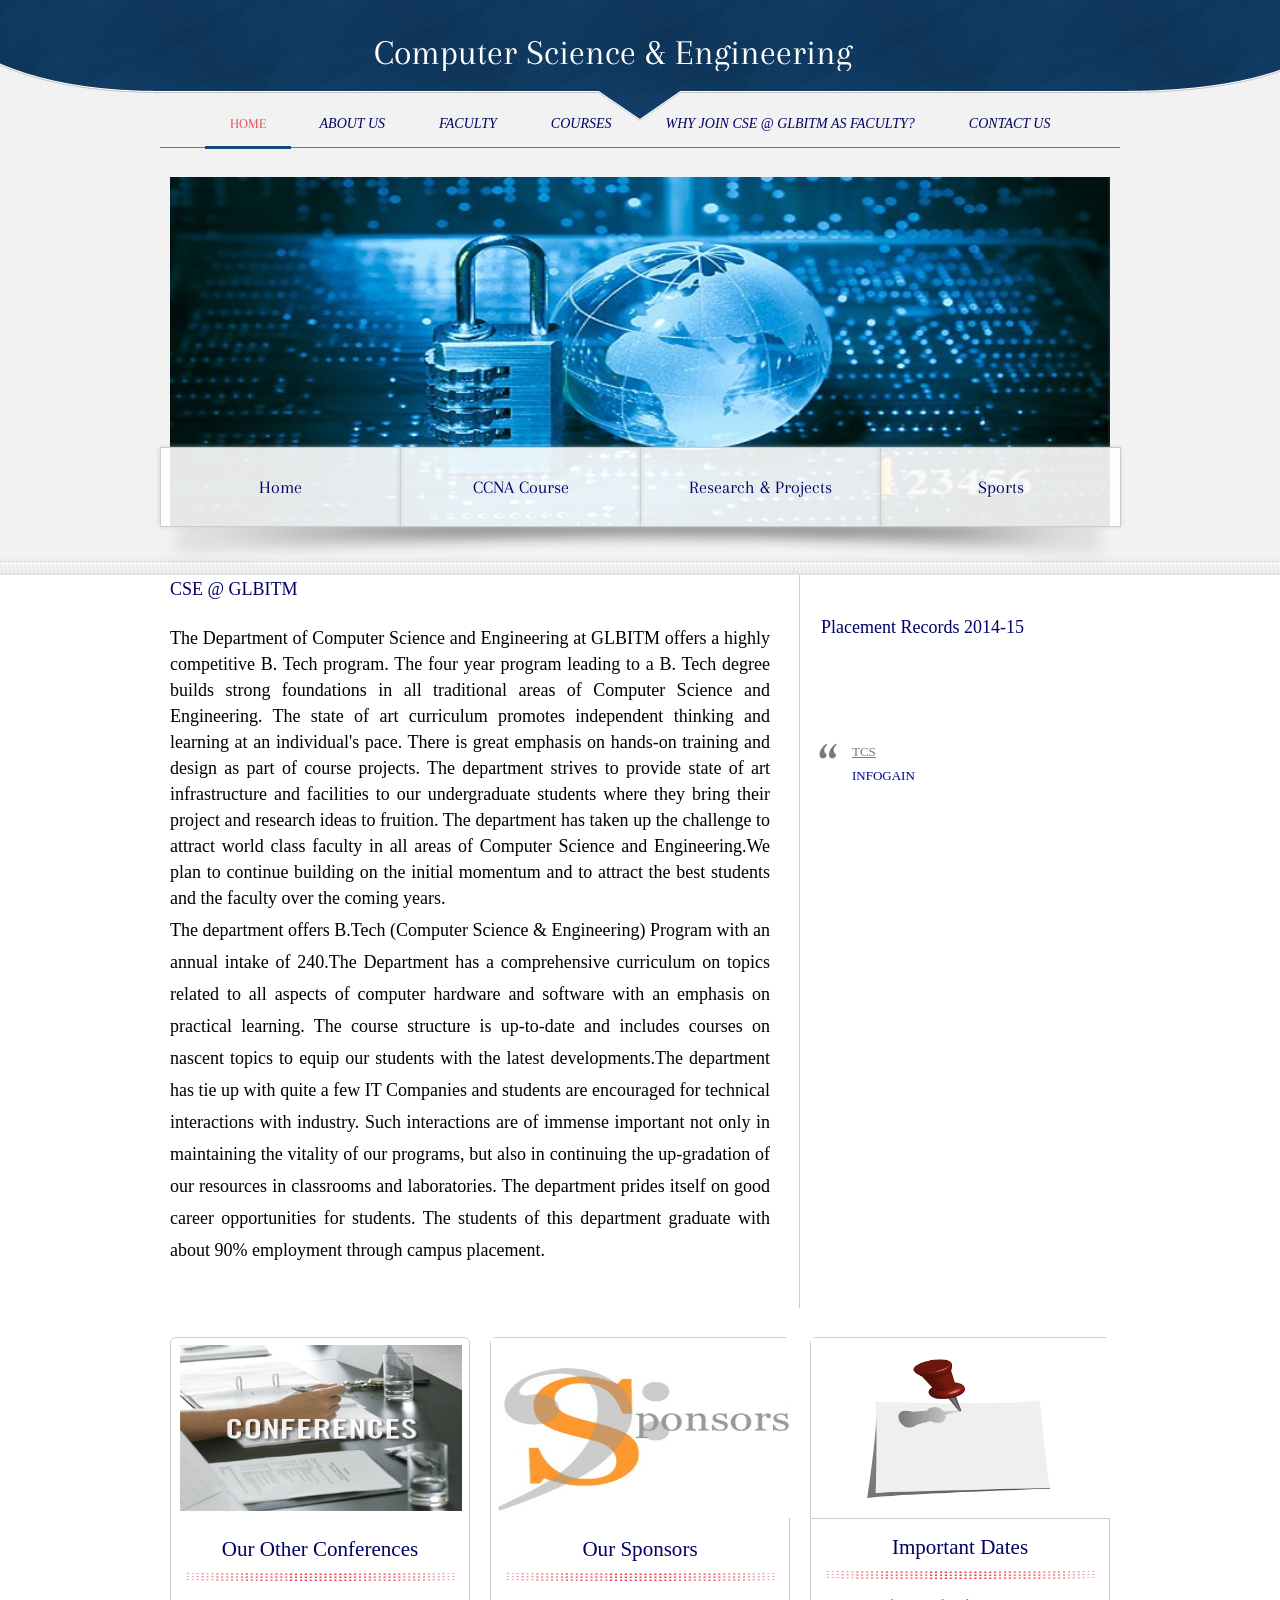
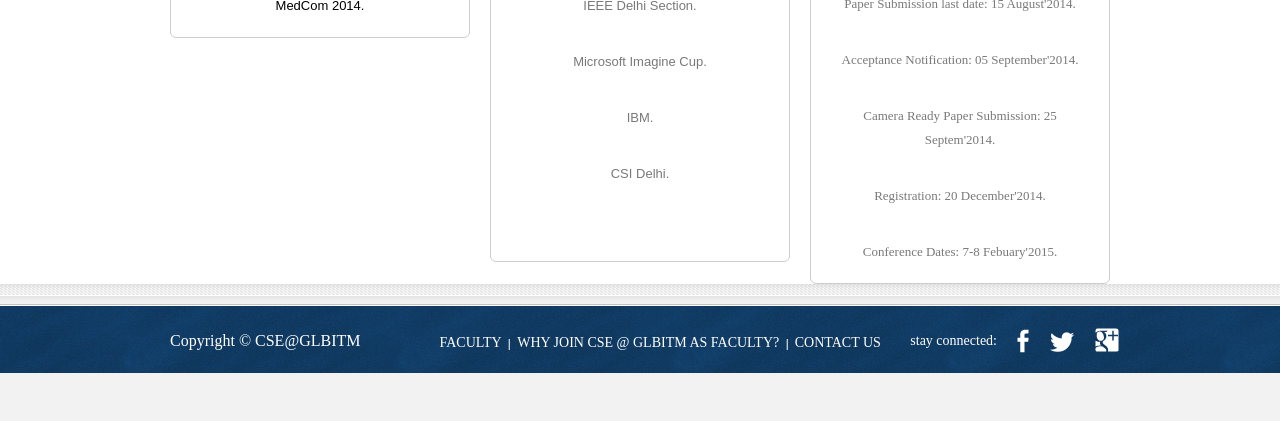
==== commit 434eba12: "title and company change" ====
--- a/index.html
+++ b/index.html
@@ -3,7 +3,7 @@
 <html>
 <head>
 	<meta charset="UTF-8">
-	<title>ICCS 2015</title>
+	<title>COMPUTER SCIENCE & ENGINEERING</title>
 	<link rel="stylesheet" href="css/style.css" type="text/css">
 	<!--[if IE 7]>
 		<link rel="stylesheet" href="css/ie7.css" type="text/css">
@@ -109,16 +109,18 @@
 	              <div align="justify"></div>
 	              <div align="justify"><br>
                   </div>
+                  
 			  </div>
 <div class="aside">
 					<b>Placement Records 2014-15</b>
                     <marquee direction="up" scrollamount="2"><p align="justify" class="style11"><font color="#000099">
-                    <a href="http://www.glbitm.org">TCS</a><br>
-                    INFOGAIN<br>
-                    HCL<br>
-                    ORANGE BUSINESS SOLUTIONS.
-</marquee>
-		  <div align="justify"></div>
+                    <p><a href="http://www.glbitm.org">TCS</a><br>
+                    INFOGAIN<br>VIRTUSA<br>
+          HCL</p>
+                    <p>ORANGE BUSINESS SOLUTIONS.
+                      </marquee>
+                              </p>
+      <div align="justify"></div>
 		  </div>
 		</div>
 		<div class="footer">
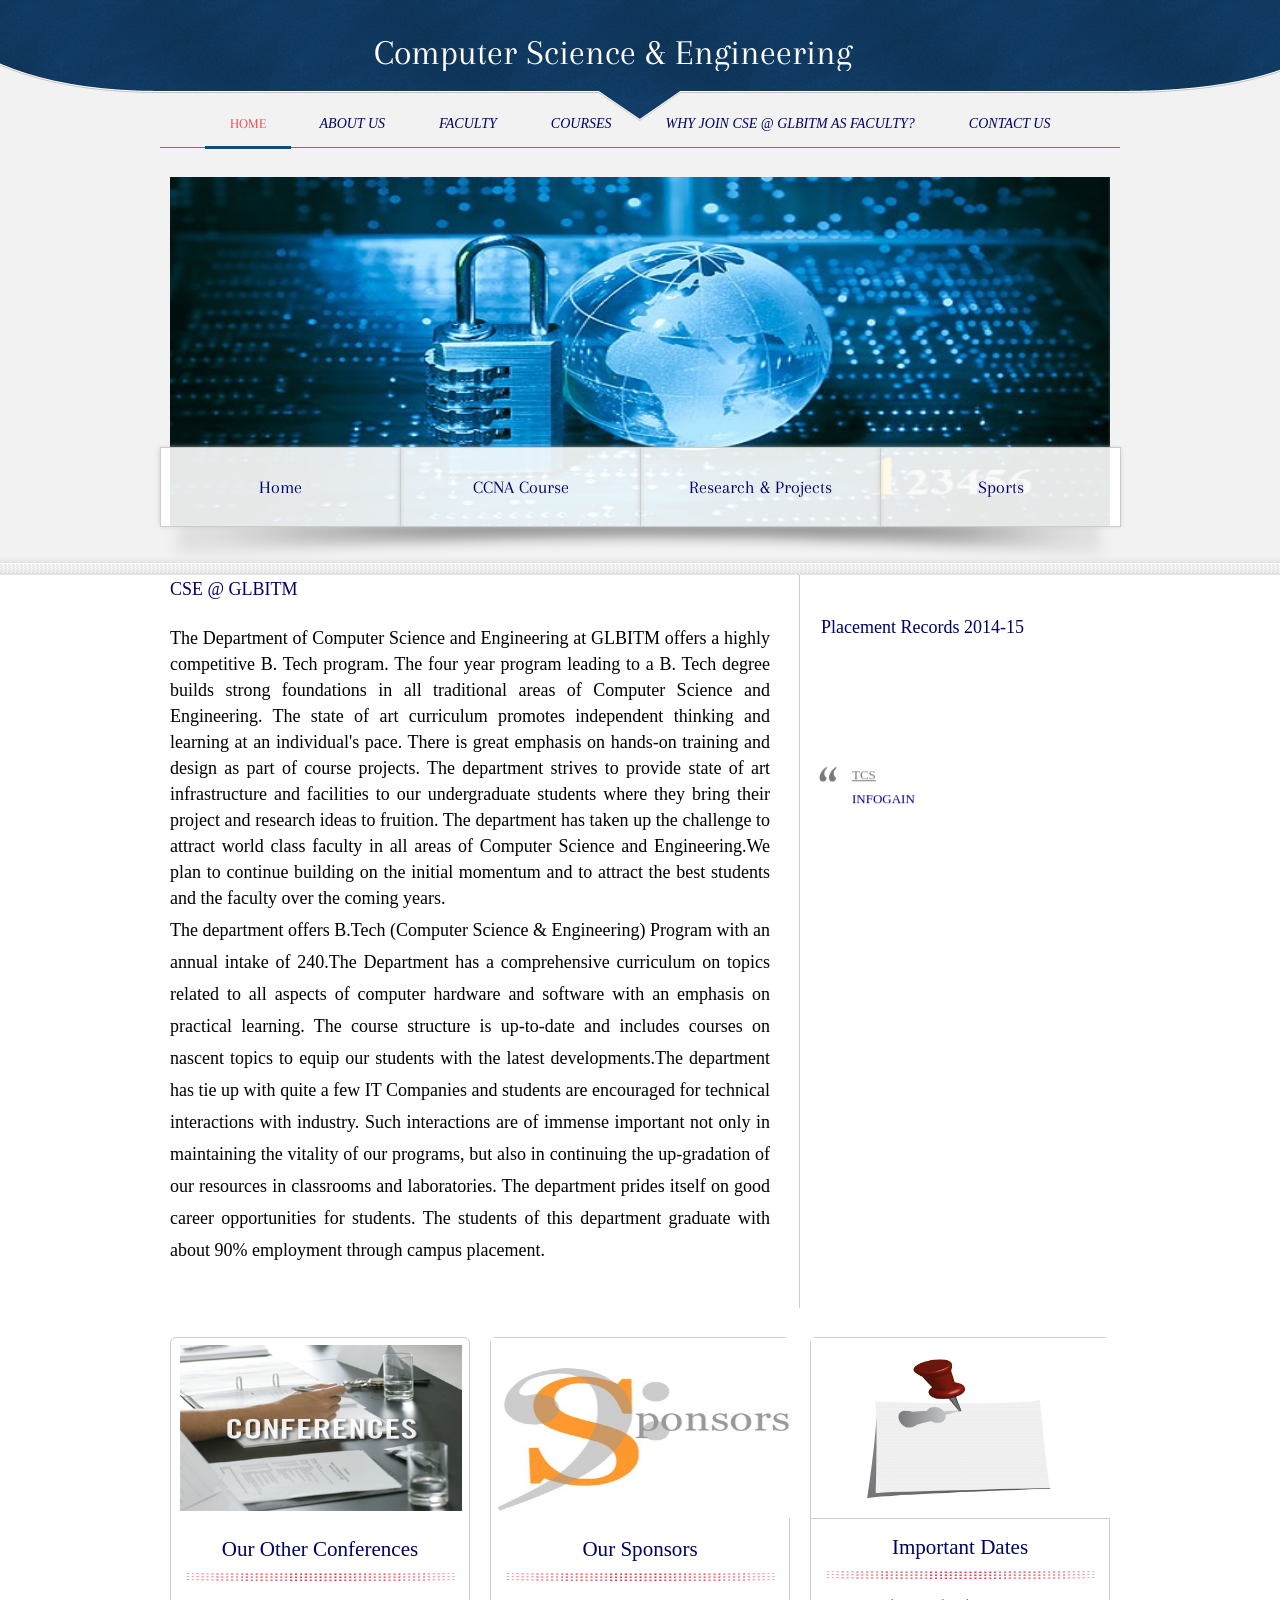
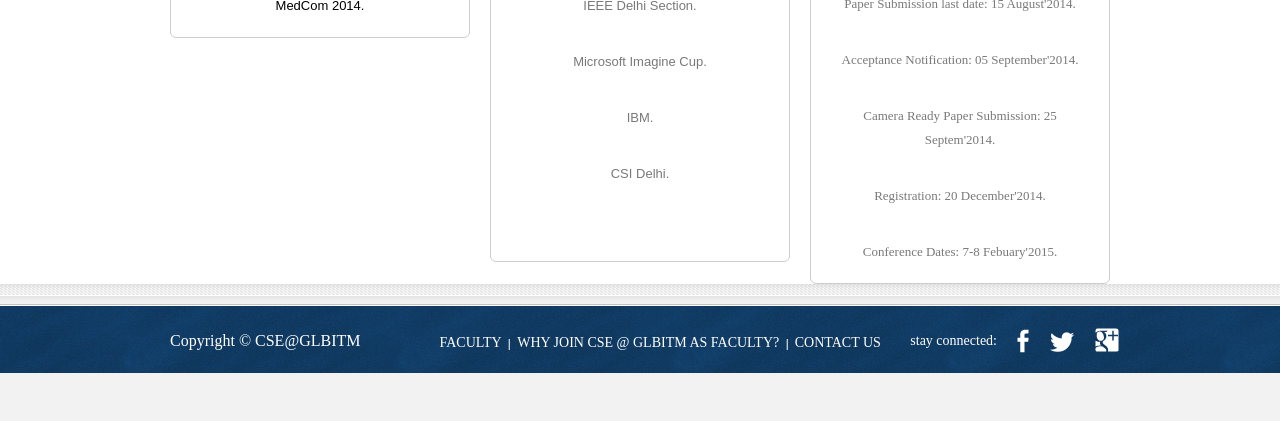
==== commit 66e90585: "additon of company" ====
--- a/index.html
+++ b/index.html
@@ -115,7 +115,7 @@
 					<b>Placement Records 2014-15</b>
                     <marquee direction="up" scrollamount="2"><p align="justify" class="style11"><font color="#000099">
                     <p><a href="http://www.glbitm.org">TCS</a><br>
-                    INFOGAIN<br>VIRTUSA<br>
+                    INFOGAIN<br>VIRTUSA<br>Fiserv<br>
           HCL</p>
                     <p>ORANGE BUSINESS SOLUTIONS.
                       </marquee>
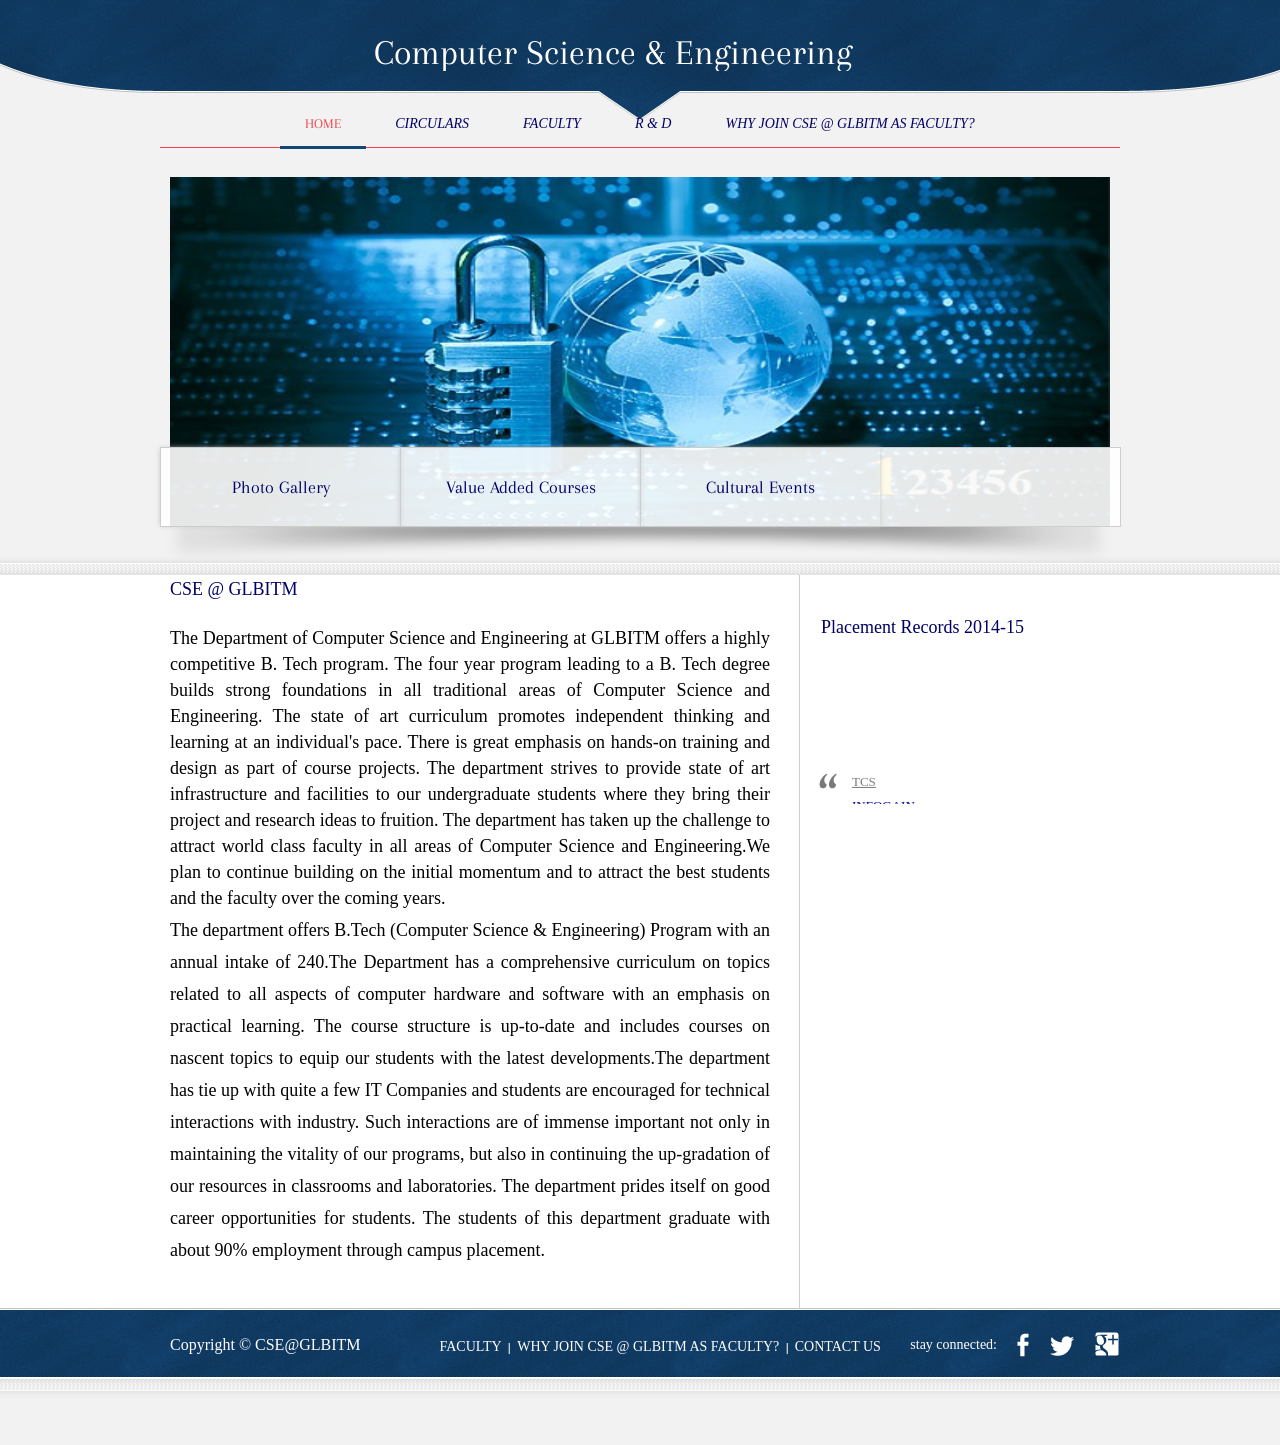
==== commit f31a2923: "Random Changes" ====
--- a/index.html
+++ b/index.html
@@ -69,14 +69,14 @@
 				<li class="selected">
 					<a href="index.html">home</a>				</li>
 				<li>
-					<a href="aboutus.html">About us</a> 				</li>
+					<a href="#">CIRCULARS</a> 				</li>
 				<li>
 					<a href="iccs2015cops.html">FACULTY </a>				</li>
 <li>
-					<a href="#">COURSES</a>				</li>
+					<a href="#">R & D </a>				</li>
 <li>
 					<a href="iccs2015pprsm.html">why join cse @ Glbitm as Faculty?</a></li>
-				<li><a href="iccs2015venue.html">CONtact us</a> </li>
+				<!--<li><a href="iccs2015venue.html">CONtact us</a> </li>-->
 </ul>
   </div>
 	</div>
@@ -86,13 +86,13 @@
 				<img src="cybernatics5.jpg" alt="" name="img1" width="940" height="350" id="img1">
 <ul>
 					<li>
-						<font color="#000066"><a href="#">Home</a></font>					</li>
+						<!--<font color="#000066"><a href="#">Home</a></font>					</li>-->
 					<li>
-						<a href="iccs2015cops.html">CCNA Course</a>					</li>
+						<a href="#">Photo Gallery</a>					</li>
 					<li>
-						<a href="#">Research & Projects</a>					</li>
+						<a href="#">Value Added Courses</a>					</li>
 					<li>
-						<a href="#">Sports</a>					</li>
+						<a href="#">Cultural Events</a>					</li>
 			  </ul>
 		  </div>
 </div>
@@ -123,7 +123,7 @@
       <div align="justify"></div>
 		  </div>
 		</div>
-		<div class="footer">
+	<!--	<div class="footer">
 			<div>
 				<img src="conferences-left.png" alt="" width="300" height="180"></a>
 			  <h3>our other Conferences</h3>
@@ -150,7 +150,7 @@
 				<p>Conference Dates: 7-8 Febuary'2015.</p>
 		  </div>
 	  </div>
-	</div>
+	</div>-->
 	<div id="footer">
 		<div>
 			<p>
